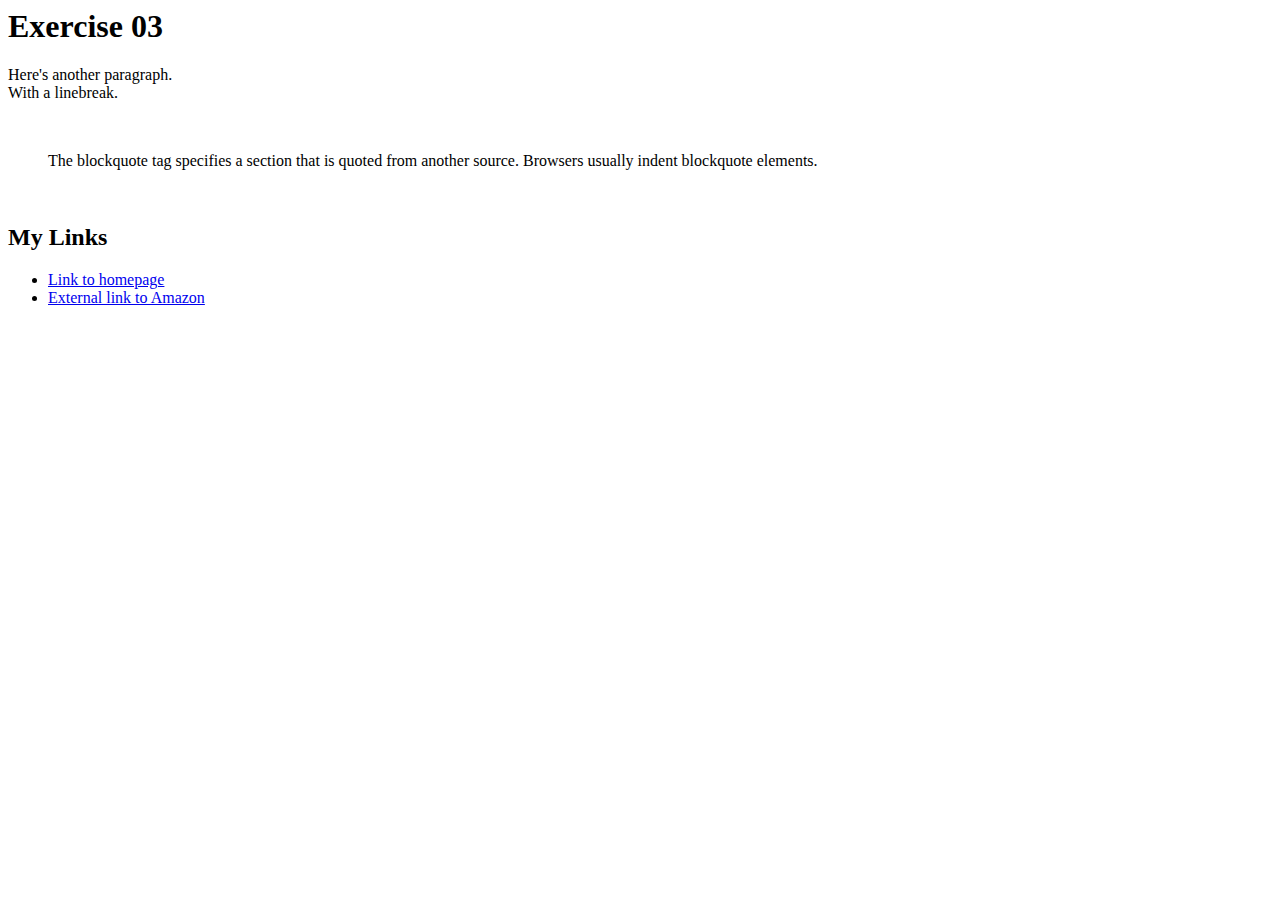
==== Exercises/exercise03.html @ fae911be "Update exercise03.html" ====
<html>

  <head>
      <!--Things in the head don't appear on the webpage. -->
      <title>Exercise 03</title>
  </head>

  <body>
    <h1>Exercise 03</h1>
    <!-- traditionally only one h1 per page -->
    <!--Shift-Enter creates a line break within the code file for readibility -->
    <p>Here's another paragraph.<br />With a linebreak.</p>
    <br>
      <blockquote cite"https://www.w3schools.com/tags/tag_blockquote.asp">The
        blockquote tag specifies a section that is quoted from another source.
        Browsers usually indent blockquote elements.</blockquote>
    <br>
    <h2>My Links</h2>
    <!-- An unordered list has bullets in front of each item. -->
    <ul>
      <li><a href="../index.html">Link to homepage</a></li>
      <!-- This is a relative link, showing the destination relative to the current
          file.  The ../ indicates going up one level in the directory, so getting
          out of the Exercise folder and into the main LIS-753 directory.
          You want the links to behave the same way whether you're reading through
          the file on your device or looking at it via the web.-->
      <li><a href="https://smile.amazon.com">External link to Amazon</a></li>
      <!-- This is an absolute URL.  This is an external link, with the full URL. -->
    <!-- href stands for Hypertext REFerence. -->
    <!-- href is an attribute, which is additional information about the tag.
        For example, <a> is an anchor tag, and the attribute is where the tag goes.
        Attribute tags always have the attribute name, an = sign, and the attribute
        value in quotes.  You don't, technically, need quotes if there are no
        spaces in the attribute value, but consistent style is helpful.-->
      </ul>



  </body>

</html>
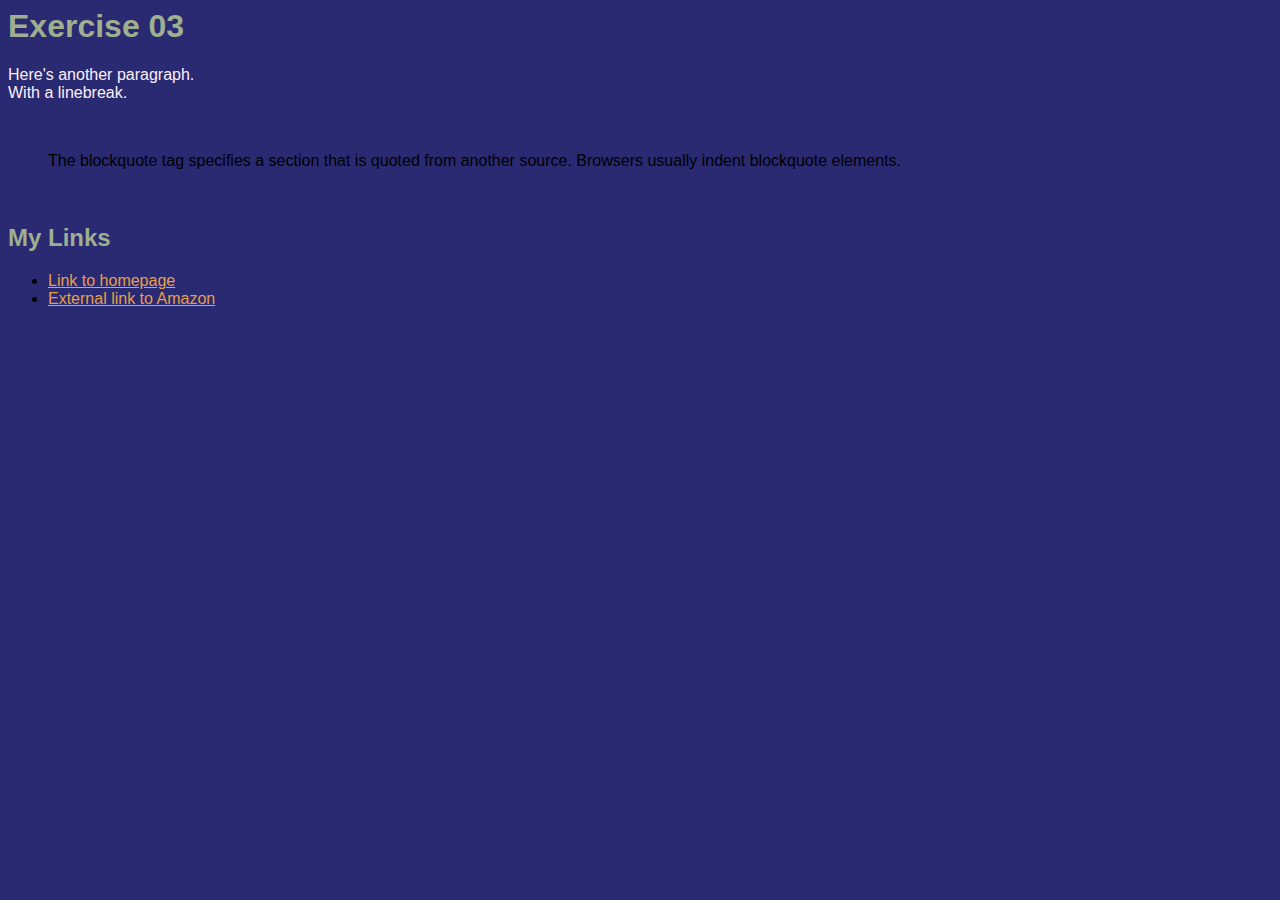
==== commit c4820f4b: "Exercise 05" ====
--- a/Exercises/exercise03.html
+++ b/Exercises/exercise03.html
@@ -3,6 +3,7 @@
   <head>
       <!--Things in the head don't appear on the webpage. -->
       <title>Exercise 03</title>
+      <link rel="stylesheet" type="text/css" href="../Assets/Styles/styles.css">
   </head>
 
   <body>
--- a/Assets/Styles/styles.css
+++ b/Assets/Styles/styles.css
@@ -0,0 +1,23 @@
+body {
+  background-color: #2A2A72;
+  font-family:  helvetica, sans-serif;
+
+}
+
+h1, h2 {
+  color:  #9FAF90;
+  <!-- "color" generally applies to text -->
+}
+
+a {
+  color:  #E69E4C;
+}
+
+p {
+    color:  #FCEFF9;
+}
+
+img {
+  max-width: 100%;
+  height:  auto;
+}
